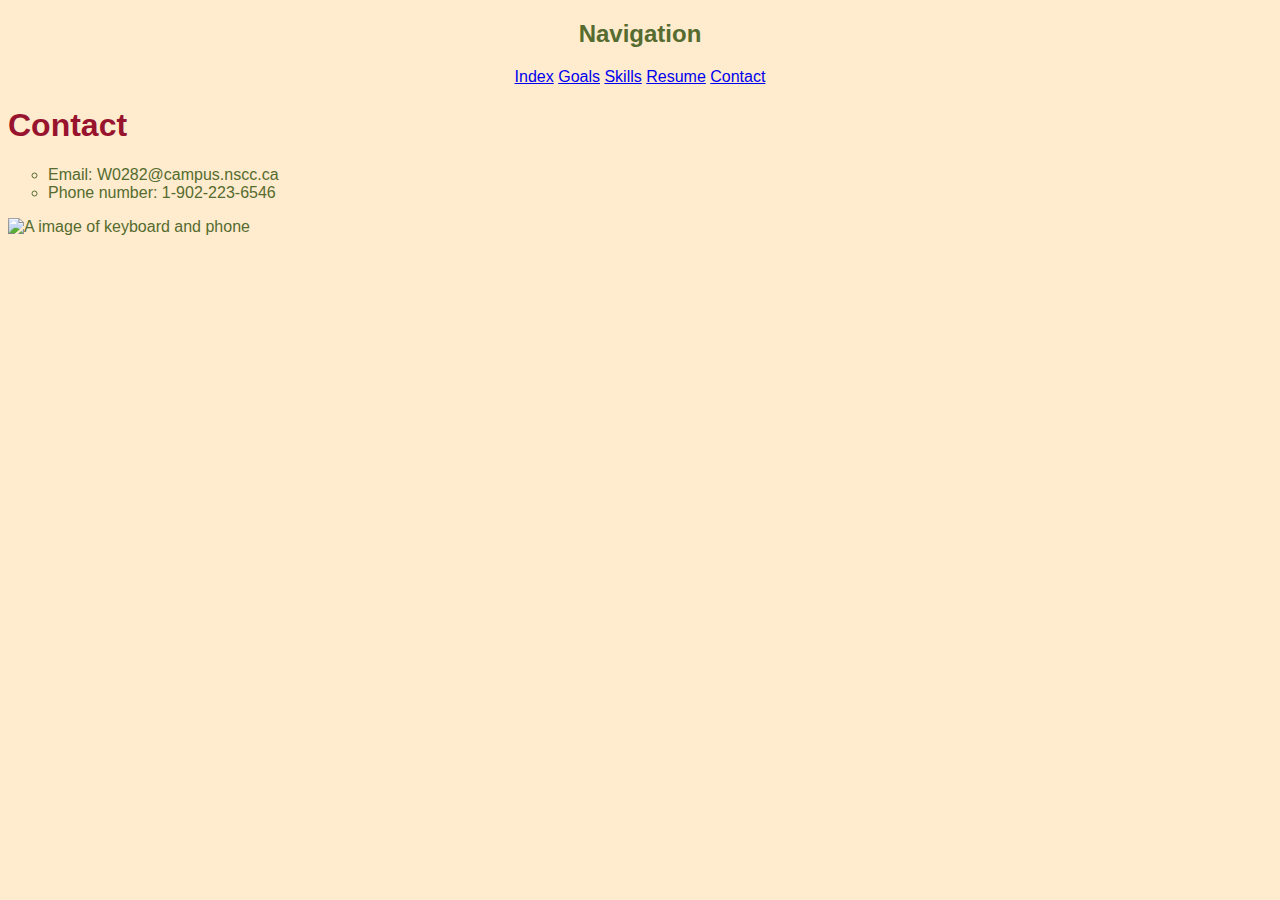
==== contact.html @ df7bfd9a "first commit" ====
<!DOCTYPE html> 
<html lang="en">
    <head>
        <meta charset="UTF-8">
        <meta http-equiv="X-UA-Compatible" content="IE=edge">
        <meta name="viewport" content="width=device-width, initial-scale=1.0">
        <link rel="stylesheet" href="portfolio_base.css">
        <title>Contact</title>
    </head>
    <body>
        <nav>
            <div>
                <h2>Navigation</h2>
                <a href="index.html">Index</a>
                <a href="goals.html">Goals</a>
                <a href="skills.html">Skills</a>
                <a href="resume.html">Resume</a>
                <a href="Contact.html">Contact</a>
            </div>
        </nav>
        <h1>Contact</h1>
        <ul>
            <li>Email: W0282@campus.nscc.ca</li>
            <li>Phone number: 1-902-223-6546</li>
        </ul>
        <img src="images/Contact.jpg" alt="A image of keyboard and phone">
    </body>

</html>
---- portfolio_base.css ----
@charset "UTF-8";
/*
Name: Jonathan Barrett
Date: 2023-02-01
*/
body{
       background-color: blanchedalmond;
       color: darkolivegreen;
       font-family: Arial, Helvetica, sans-serif;
}

h1{
    color: rgb(152, 19, 46);
}

ul{
    list-style-type: circle;
}

nav{
    text-align: center;
}
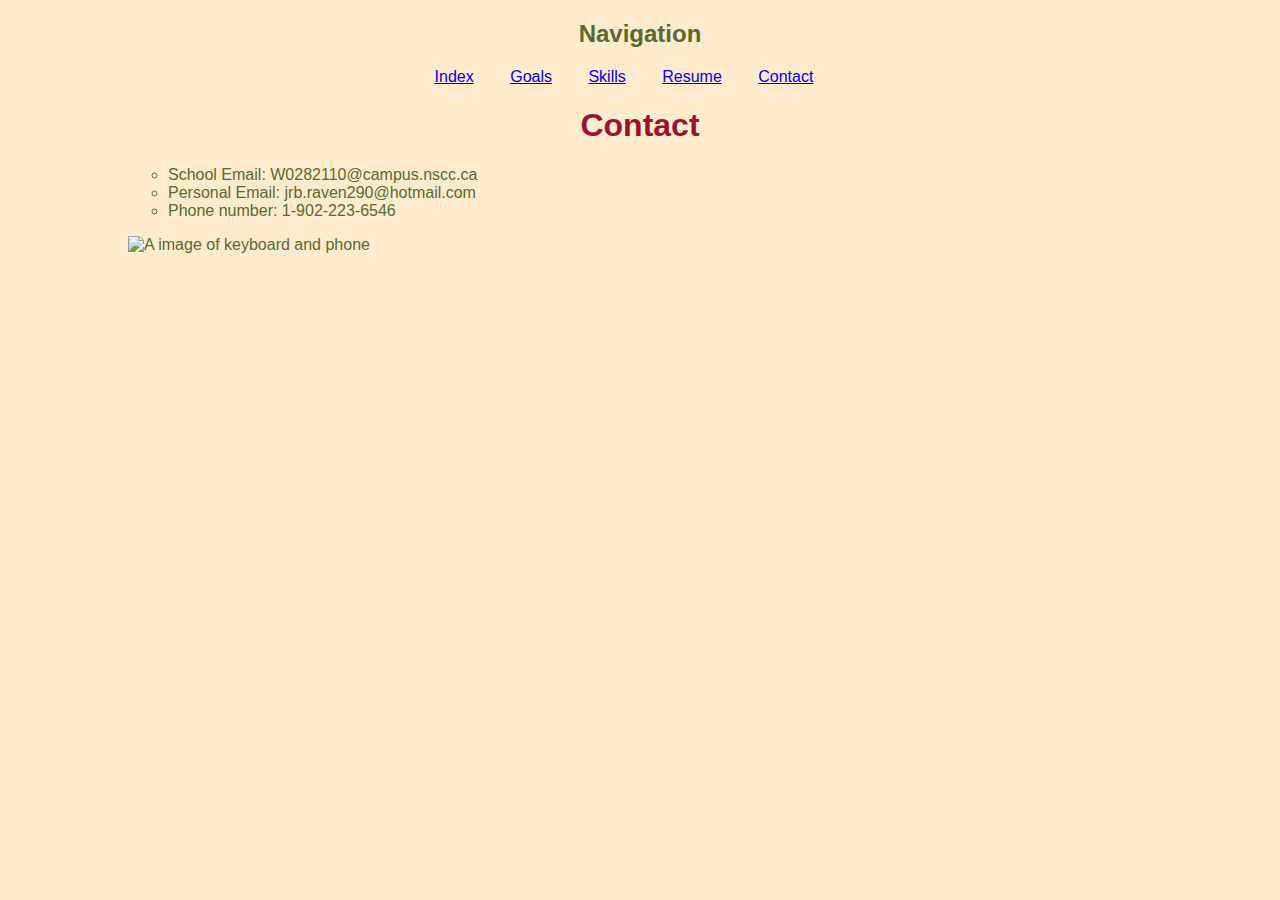
==== commit 757f0e2e: "Small crisis" ====
--- a/contact.html
+++ b/contact.html
@@ -20,7 +20,8 @@
         </nav>
         <h1>Contact</h1>
         <ul>
-            <li>Email: W0282@campus.nscc.ca</li>
+            <li>School Email: W0282110@campus.nscc.ca</li>
+            <li>Personal Email: jrb.raven290@hotmail.com</li>
             <li>Phone number: 1-902-223-6546</li>
         </ul>
         <img src="images/Contact.jpg" alt="A image of keyboard and phone">
--- a/portfolio_base.css
+++ b/portfolio_base.css
@@ -3,13 +3,20 @@
 Name: Jonathan Barrett
 Date: 2023-02-01
 */
+
 body{
        background-color: blanchedalmond;
        color: darkolivegreen;
        font-family: Arial, Helvetica, sans-serif;
+       font-style: normal;
+       min-width: 400px;
+       max-width: 1024px;
+       margin: 0px auto;
+       align-content: center;
 }
 
 h1{
+    text-align: center;
     color: rgb(152, 19, 46);
 }
 
@@ -19,4 +26,19 @@
 
 nav{
     text-align: center;
-}+}
+
+h1.center{
+    text-align: center;
+}
+
+nav a:visited{
+    color: darkseagreen;
+}
+
+nav a{
+    padding-right: 2em;
+}
+img{
+    align-items: center;
+}
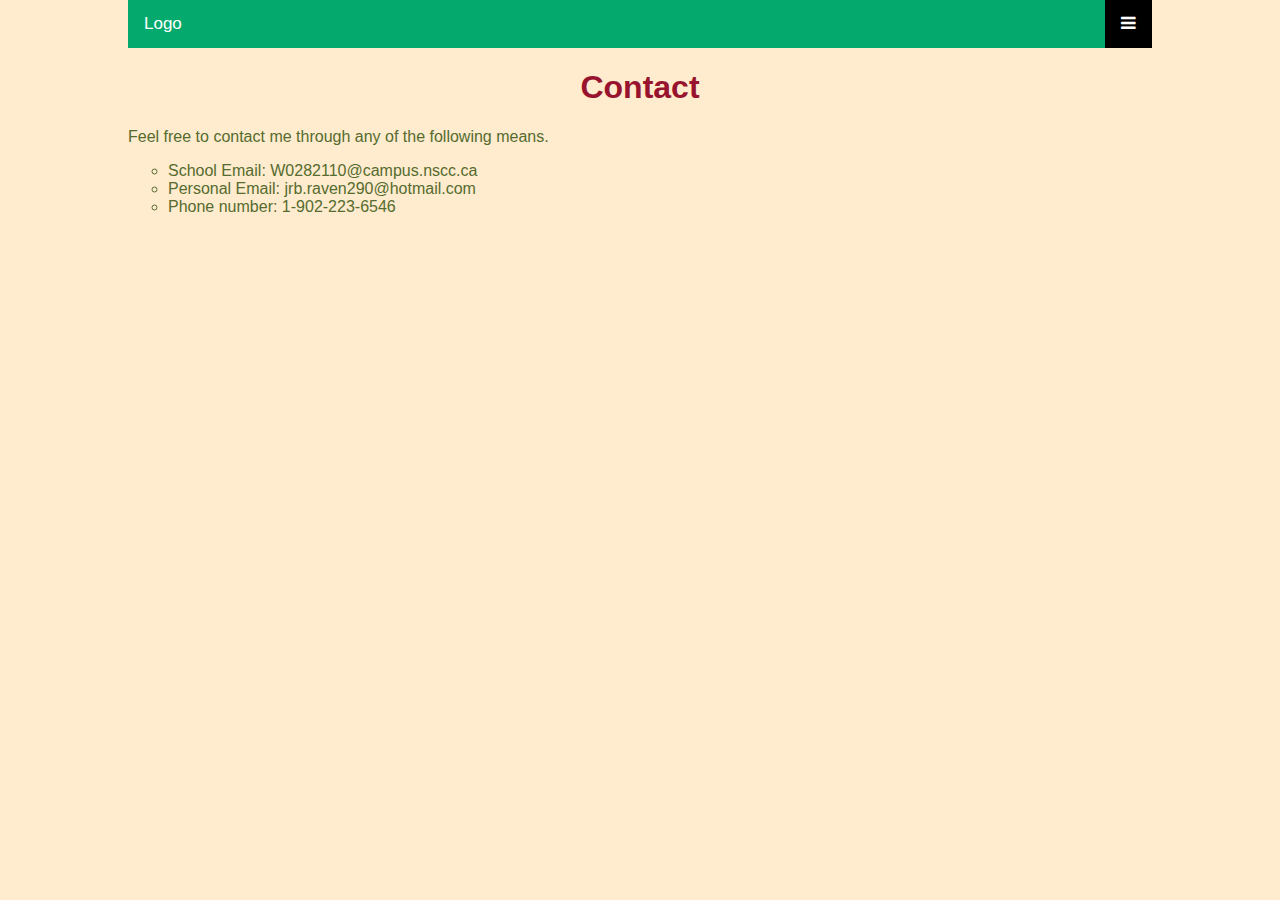
==== commit 225e6031: "Added hamburger menu to pages" ====
--- a/contact.html
+++ b/contact.html
@@ -5,26 +5,50 @@
         <meta http-equiv="X-UA-Compatible" content="IE=edge">
         <meta name="viewport" content="width=device-width, initial-scale=1.0">
         <link rel="stylesheet" href="portfolio_base.css">
+        <link rel="stylesheet" href="Contact.css">
+        <link rel="stylesheet" href="https://cdnjs.cloudflare.com/ajax/libs/font-awesome/4.7.0/css/font-awesome.min.css">
         <title>Contact</title>
     </head>
     <body>
-        <nav>
-            <div>
-                <h2>Navigation</h2>
-                <a href="index.html">Index</a>
-                <a href="goals.html">Goals</a>
-                <a href="skills.html">Skills</a>
-                <a href="resume.html">Resume</a>
-                <a href="Contact.html">Contact</a>
-            </div>
-        </nav>
+
+        <div class="topnav">
+            <a href="#home" class="active">Logo</a>
+
+                <div id="myLinks">
+                    <a href="index.html">Index</a>
+                    <a href="goals.html">Goals</a>
+                    <a href="skills.html">Skills</a>
+                    <a href="resume.html">Resume</a>
+                    <a href="Contact.html">Contact</a>
+                </div> 
+
+
+              <a href="javascript:void(0);" class="icon" onclick="myFunction()">
+                <i class="fa fa-bars"></i>
+              </a>
+        </div>
+
         <h1>Contact</h1>
-        <ul>
-            <li>School Email: W0282110@campus.nscc.ca</li>
-            <li>Personal Email: jrb.raven290@hotmail.com</li>
-            <li>Phone number: 1-902-223-6546</li>
-        </ul>
-        <img src="images/Contact.jpg" alt="A image of keyboard and phone">
+        <div>
+            <p>Feel free to contact me through any of the following means.</p>
+            <ul>
+                <li>School Email: W0282110@campus.nscc.ca</li>
+                <li>Personal Email: jrb.raven290@hotmail.com</li>
+                <li>Phone number: 1-902-223-6546</li>
+            </ul>
+    </div>
+
+    <script>
+    function myFunction() {
+        var x = document.getElementById("myLinks");
+        if (x.style.display === "block") {
+          x.style.display = "none";
+        } else {
+          x.style.display = "block";
+        }
+      }
+    </script>
+
     </body>
 
 </html>--- a/portfolio_base.css
+++ b/portfolio_base.css
@@ -3,6 +3,44 @@
 Name: Jonathan Barrett
 Date: 2023-02-01
 */
+
+.topnav {
+    overflow: hidden;
+    background-color: #333;
+    position: relative;
+  }
+
+  .topnav #myLinks {
+    display: none;
+  }
+  
+  .topnav a {
+    color: white;
+    padding: 14px 16px;
+    text-decoration: none;
+    font-size: 17px;
+    display: block;
+  }
+  
+  .topnav a.icon {
+    background: black;
+    display: block;
+    position: absolute;
+    right: 0;
+    top: 0;
+  }
+  
+  .topnav a:hover {
+    background-color: #ddd;
+    color: black;
+  }
+  
+  .active {
+    background-color: #04AA6D;
+    color: white;
+  }
+
+
 
 body{
        background-color: blanchedalmond;
@@ -26,11 +64,9 @@
 
 nav{
     text-align: center;
+    background-color: mediumaquamarine;
 }
 
-h1.center{
-    text-align: center;
-}
 
 nav a:visited{
     color: darkseagreen;
@@ -39,6 +75,4 @@
 nav a{
     padding-right: 2em;
 }
-img{
-    align-items: center;
-}
+
--- a/Contact.css
+++ b/Contact.css
@@ -0,0 +1,9 @@
+@charset "UTF-8";
+/*
+Author: Jonathan Barrett
+Date: 2023-02-15
+*/
+
+div{
+    align-items: center;
+}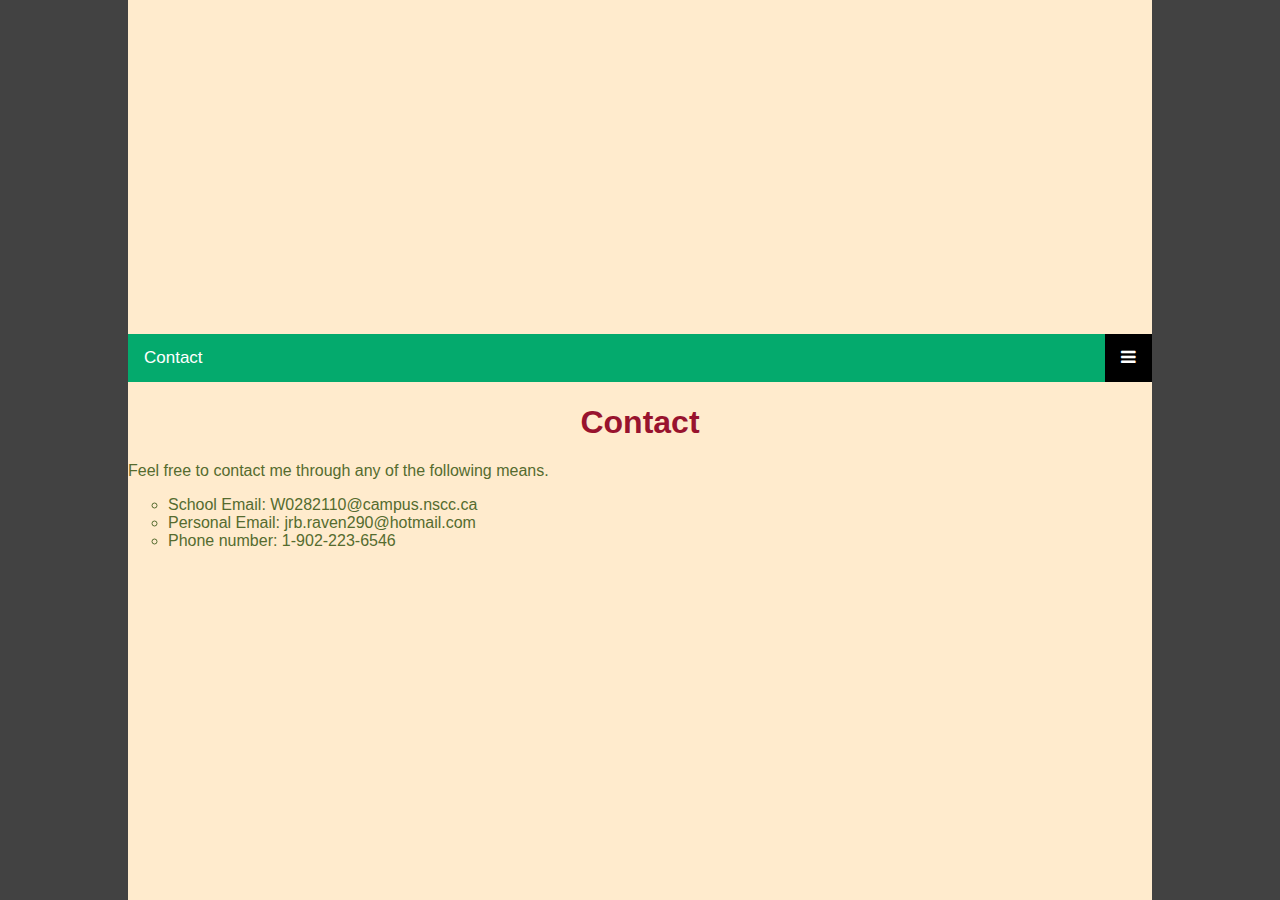
==== commit a16cc7a8: "Full height on body/colored sides" ====
--- a/contact.html
+++ b/contact.html
@@ -12,7 +12,7 @@
     <body>
 
         <div class="topnav">
-            <a href="#home" class="active">Logo</a>
+            <a href="#home" class="active">Contact</a>
 
                 <div id="myLinks">
                     <a href="index.html">Index</a>
--- a/portfolio_base.css
+++ b/portfolio_base.css
@@ -3,6 +3,16 @@
 Name: Jonathan Barrett
 Date: 2023-02-01
 */
+
+
+html, body{
+  padding: 0;
+  margin: 0;
+}
+html{
+  height: 100%;
+  background-color:rgb(66, 66, 66);
+}
 
 .topnav {
     overflow: hidden;
@@ -51,6 +61,7 @@
        max-width: 1024px;
        margin: 0px auto;
        align-content: center;
+       min-height: 100%;
 }
 
 h1{
@@ -75,4 +86,3 @@
 nav a{
     padding-right: 2em;
 }
-
--- a/Contact.css
+++ b/Contact.css
@@ -4,6 +4,3 @@
 Date: 2023-02-15
 */
 
-div{
-    align-items: center;
-}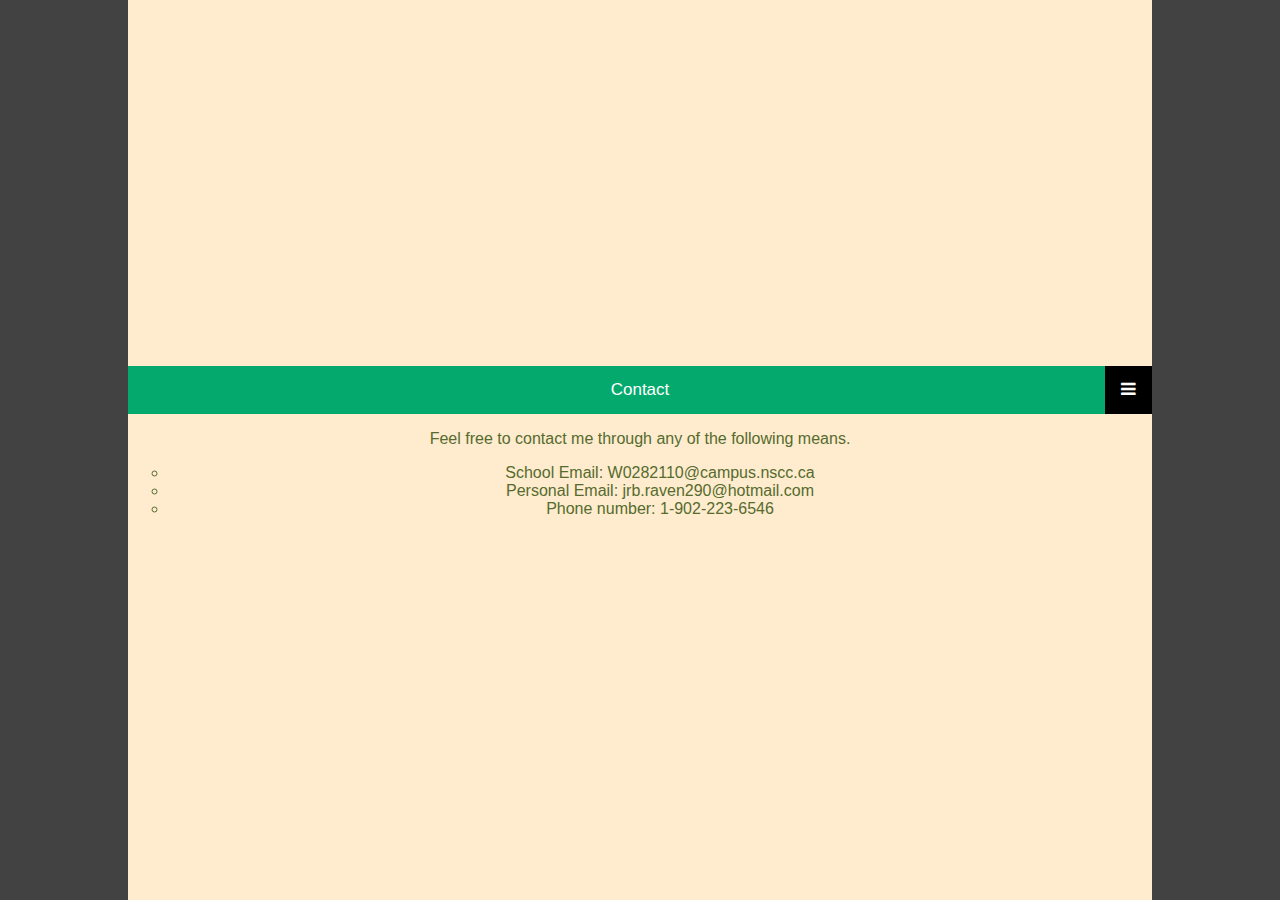
==== commit a326bab4: "Got rid of redundant titles" ====
--- a/contact.html
+++ b/contact.html
@@ -15,7 +15,7 @@
             <a href="#home" class="active">Contact</a>
 
                 <div id="myLinks">
-                    <a href="index.html">Index</a>
+                    <a href="index.html">Home</a>
                     <a href="goals.html">Goals</a>
                     <a href="skills.html">Skills</a>
                     <a href="resume.html">Resume</a>
@@ -28,7 +28,6 @@
               </a>
         </div>
 
-        <h1>Contact</h1>
         <div>
             <p>Feel free to contact me through any of the following means.</p>
             <ul>
--- a/portfolio_base.css
+++ b/portfolio_base.css
@@ -3,86 +3,202 @@
 Name: Jonathan Barrett
 Date: 2023-02-01
 */
-
-
-html, body{
-  padding: 0;
-  margin: 0;
-}
-html{
-  height: 100%;
-  background-color:rgb(66, 66, 66);
-}
-
-.topnav {
-    overflow: hidden;
-    background-color: #333;
-    position: relative;
-  }
-
-  .topnav #myLinks {
+@media only screen and (max-width: 640px) {
+body{
+  display: block;
+}
+
+div, h2{
+    text-align: center;
+}
+
+  img{
     display: none;
   }
   
-  .topnav a {
-    color: white;
-    padding: 14px 16px;
-    text-decoration: none;
-    font-size: 17px;
-    display: block;
-  }
-  
-  .topnav a.icon {
-    background: black;
-    display: block;
-    position: absolute;
-    right: 0;
-    top: 0;
-  }
-  
-  .topnav a:hover {
-    background-color: #ddd;
+    img{
+      display: none;
+    }
+
+    html, body{
+      padding: 0;
+      margin: 0;
+    }
+    html{
+      height: 100%;
+      background-color:rgb(66, 66, 66);
+    }
+  
+    .topnav {
+        overflow: hidden;
+        background-color: #333;
+        position: relative;
+      }
+  
+      .topnav #myLinks {
+        display: none;
+      }
+      
+      .topnav a {
+        color: white;
+        padding: 14px 16px;
+        text-decoration: none;
+        font-size: 17px;
+        display: block;
+      }
+      
+      .topnav a.icon {
+        background: black;
+        display: block;
+        position: absolute;
+        right: 0;
+        top: 0;
+      }
+      
+      .topnav a:hover {
+        background-color: #ddd;
+        color: black;
+      }
+      
+      .active {
+        background-color: #04AA6D;
+        color: white;
+      }
+  
+  
+  
+    body{
+        display: block;
+        background-color: blanchedalmond;
+        color: darkolivegreen;
+        font-family: Arial, Helvetica, sans-serif;
+        font-style: normal;
+        min-width: 400px;
+        max-width: 1024px;
+        margin: 0px auto;
+        align-content: center;
+        min-height: 100%;
+    }
+  
+    h1{
+        text-align: center;
+        color: rgb(152, 19, 46);
+    }
+  
+    ul{
+        list-style-type: circle;
+    }
+  
+    nav{
+        text-align: center;
+        background-color: mediumaquamarine;
+    }
+  
+  
+    nav a:visited{
+        color: darkseagreen;
+    }
+  
+    nav a{
+        padding-right: 2em;
+    }
+
+    h2{
+      color: black;
+    }
+}
+
+
+@media only screen and (min-width: 641px) {
+  html, body{
+    padding: 0;
+    margin: 0;
+  }
+
+  div, h2{
+    text-align: center;
+}
+
+  html{
+    height: 100%;
+    background-color:rgb(66, 66, 66);
+  }
+
+  .topnav {
+      overflow: hidden;
+      background-color: #333;
+      position: relative;
+    }
+
+    .topnav #myLinks {
+      display: none;
+    }
+    
+    .topnav a {
+      color: white;
+      padding: 14px 16px;
+      text-decoration: none;
+      font-size: 17px;
+      display: block;
+    }
+    
+    .topnav a.icon {
+      background: black;
+      display: block;
+      position: absolute;
+      right: 0;
+      top: 0;
+    }
+    
+    .topnav a:hover {
+      background-color: #ddd;
+      color: black;
+    }
+    
+    .active {
+      background-color: #04AA6D;
+      color: white;
+    }
+
+
+
+  body{
+        background-color: blanchedalmond;
+        color: darkolivegreen;
+        font-family: Arial, Helvetica, sans-serif;
+        font-style: normal;
+        min-width: 400px;
+        max-width: 1024px;
+        margin: 0px auto;
+        align-content: center;
+        min-height: 100%;
+  }
+
+  h1{
+      text-align: center;
+      color: rgb(152, 19, 46);
+  }
+
+  ul{
+      list-style-type: circle;
+  }
+
+  nav{
+      text-align: center;
+      background-color: mediumaquamarine;
+  }
+
+
+  nav a:visited{
+      color: darkseagreen;
+  }
+
+  nav a{
+      padding-right: 2em;
+  }
+
+  h2{
     color: black;
   }
-  
-  .active {
-    background-color: #04AA6D;
-    color: white;
-  }
-
-
-
-body{
-       background-color: blanchedalmond;
-       color: darkolivegreen;
-       font-family: Arial, Helvetica, sans-serif;
-       font-style: normal;
-       min-width: 400px;
-       max-width: 1024px;
-       margin: 0px auto;
-       align-content: center;
-       min-height: 100%;
-}
-
-h1{
-    text-align: center;
-    color: rgb(152, 19, 46);
-}
-
-ul{
-    list-style-type: circle;
-}
-
-nav{
-    text-align: center;
-    background-color: mediumaquamarine;
-}
-
-
-nav a:visited{
-    color: darkseagreen;
-}
-
-nav a{
-    padding-right: 2em;
-}
+    
+  }
